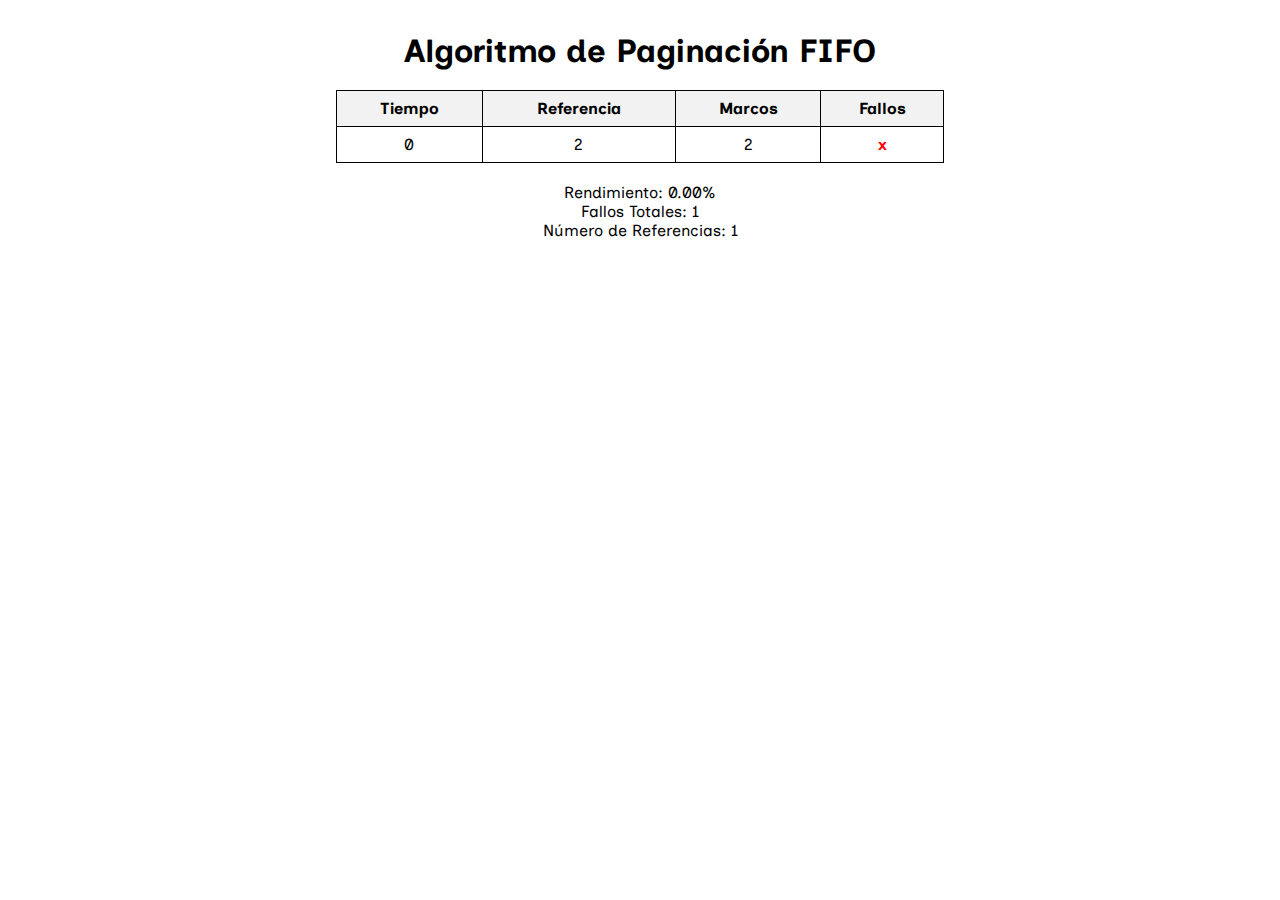
==== pages/fifo.html @ 87089018 "first commit" ====
<!DOCTYPE html>
<html>
<head>
  <title>Algoritmo de Paginación FIFO</title>
  <link rel="stylesheet" href="../css/styles.css">
</head>
<body>
  <h1>Algoritmo de Paginación FIFO</h1>
  <table>
    <tr>
      <th>Tiempo</th>
      <th>Referencia</th>
      <th>Marcos</th>
      <th>Fallos</th>
    </tr>
  </table>

  <div class="performance">
    <p>Rendimiento: <span id="performanceValue">0%</span></p>
    <p>Fallos Totales: <span id="totalFaults">0</span></p>
    <p>Número de Referencias: <span id="totalReferences">0</span></p>
  </div>

  <script>
    // Variables
    const pageSize = 4; // Tamaño de la memoria
    const referenceString = [2, 3, 2, 1, 5, 2, 4, 5, 3, 2, 5]; // Referencias de página
    const table = document.querySelector('table');
    const performanceValue = document.getElementById('performanceValue');
    const totalFaults = document.getElementById('totalFaults');
    const totalReferences = document.getElementById('totalReferences');
    let memory = [];
    let pageFaults = 0;
    let totalPageReferences = 0;
    let rowIndex = 0;

    // Función para agregar una fila a la tabla
    function addTableRow(time, reference, isPageFault) {
      const row = table.insertRow(-1);
      const cell1 = row.insertCell(0);
      const cell2 = row.insertCell(1);
      const cell3 = row.insertCell(2);
      const cell4 = row.insertCell(3);

      cell1.textContent = time;
      cell2.textContent = reference;
      cell3.textContent = memory.join(', ');
      cell4.innerHTML = isPageFault ? '<span class="page-fault">x</span>' : '';

      if (isPageFault) {
        cell4.classList.add('page-fault');
        pageFaults++;
      }
    }

    // Función para actualizar el rendimiento y los totales
    function updatePerformance() {
      const percentage = ((totalPageReferences - pageFaults) / totalPageReferences) * 100;
      performanceValue.textContent = percentage.toFixed(2) + "%";
      totalFaults.textContent = pageFaults;
      totalReferences.textContent = totalPageReferences;
    }

    // Función para ejecutar el algoritmo con animación
    function runAlgorithm() {
      if (rowIndex < referenceString.length) {
        const reference = referenceString[rowIndex];

        if (!memory.includes(reference)) {
          if (memory.length === pageSize) {
            const pageToRemove = memory.shift(); // FIFO
            memory.push(reference);
            addTableRow(rowIndex, reference, true);
          } else {
            memory.push(reference);
            addTableRow(rowIndex, reference, true);
          }
        } else {
          addTableRow(rowIndex, reference, false);
        }

        rowIndex++;
        totalPageReferences++;
        updatePerformance();

        // Hacer scroll hacia abajo para mostrar la fila agregada
        table.parentElement.scrollTop = table.scrollHeight;

        // Ejecutar la función nuevamente después de un retraso
        setTimeout(runAlgorithm, 1000); // Cambia el valor del retraso según tu preferencia
      }
    }

    // Iniciar la ejecución del algoritmo
    runAlgorithm();
  </script>
</body>
</html>
---- css/styles.css ----
@import url('https://fonts.googleapis.com/css2?family=Inclusive+Sans&display=swap');

*{
    margin: 0;
    padding: 0;
    box-sizing: border-box;
    font-family: 'Inclusive Sans', sans-serif;
}

body{
    padding:2rem;
    text-align:center;

}

table {
    border-collapse: collapse;
    width: 50%;
    margin: 20px auto;
  }

  th, td {
    border: 1px solid black;
    padding: 8px;
    text-align: center;
  }

  th {
    background-color: #f2f2f2;
  }

  .page-fault {
    color: red;
    font-weight: bold;
  }

  .performance {
    text-align: center;
    margin-top: 20px;
  }
  
  section{
	position: relative;
	width: 100%;
	height: 100%;
	padding: 80px;
	display: flex;
	justify-content: center;
	align-items: center;
	flex-direction: column;

}

.content{
	position: relative;
	width: 100%;
	display: flex;
	flex-direction: column;
	justify-content: space-between;
	align-items: center;
}
.content .textBox{
	position: relative;
	text-align: center;
}


.content .textBox h2{
	color: #000000;
	font-size: 4em;
	line-height: 1.4 em;
	font-weight: 500;
}

.content .textBox h2 span{
	color: #0a5193;
	font-size: 1.2em;
	font-weight: 900;
}

.grid{
	margin-top:3rem;
	display: grid;
	grid-template-columns: repeat(3,1fr);
	column-gap: 10%;
	grid-template-rows: repeat(1,1fr);
}

.grid button{
	padding: 1.5rem ;
	border-radius: 20px;
	border: 2px solid #182a4f;
	cursor: pointer;
}

.grid button:hover{
	background-color: #ffffa6;
}


.grid button a{
	text-decoration: none;
	color: #0d4f6f;
	font-size: 1.2em;
	font-weight: 900;
}
	

footer{
	display: flex;
	justify-content: center;
	align-items: center;

}

/* Media Query para pantallas más pequeñas */
@media screen and (max-width: 768px) {

	section{
		padding: 0;
		width: 100%;
	
	}
    .content .textBox h2{
		color: #000000;
		font-size: 2em;
		line-height: 1.4 em;
		font-weight: 500;
	}
	
	.grid{
		margin-top:3rem;
		display: grid;
		grid-template-columns: repeat(1,1fr);
		row-gap: 10%;
		grid-template-rows: repeat(3,1fr);
		margin-bottom: 2rem;
	}
	
	footer {
		margin-top: 2rem;
		padding: 15px;
	}
}
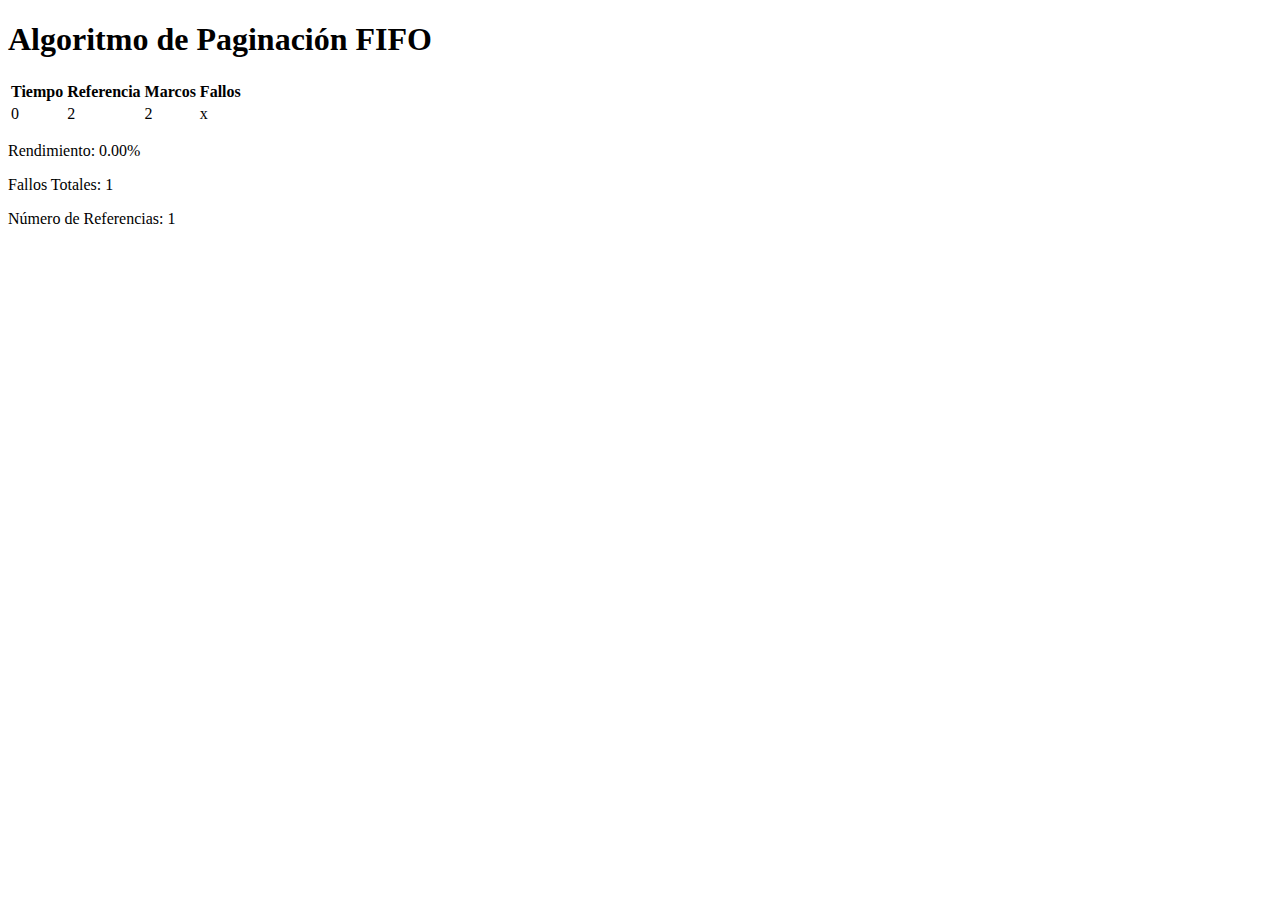
==== commit c3c07bd8: "fix" ====
--- a/pages/fifo.html
+++ b/pages/fifo.html
@@ -2,7 +2,7 @@
 <html>
 <head>
   <title>Algoritmo de Paginación FIFO</title>
-  <link rel="stylesheet" href="../css/styles.css">
+  <link rel="stylesheet" href="../styles.css">
 </head>
 <body>
   <h1>Algoritmo de Paginación FIFO</h1>
